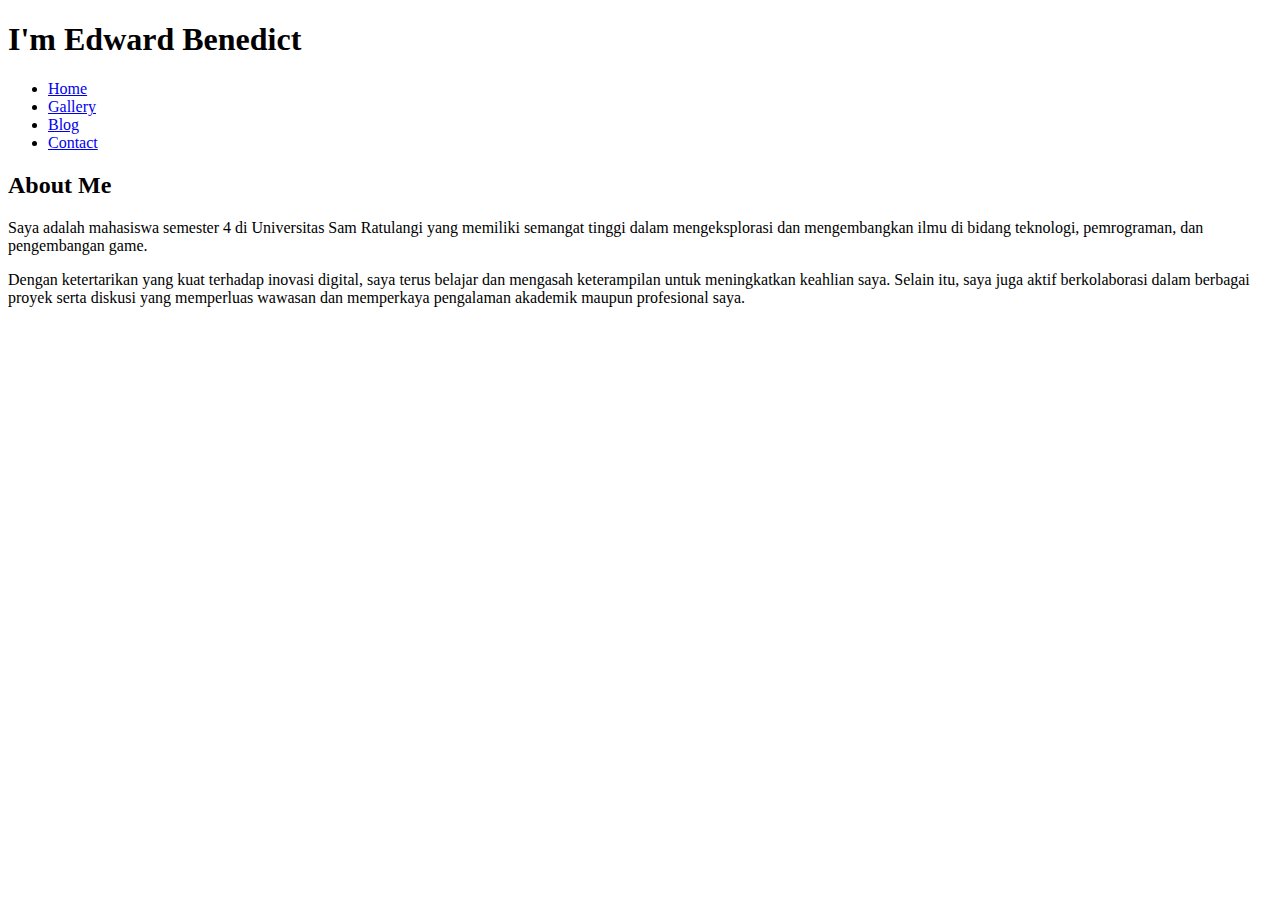
==== index.html @ 8837f5e4 "Rename index_temp.html ke index.html" ====
<!DOCTYPE html>
<html lang="id">
<head>
    <meta charset="UTF-8">
    <meta name="viewport" content="width=device-width, initial-scale=1.0">
    <title>Homepage</title>
</head>
<body>
    <header>
        <h1>I'm Edward Benedict</h1>
        <nav>
            <ul>
                <li><a href="index.html">Home</a></li>
                <li><a href="gallery.html">Gallery</a></li>
                <li><a href="blog.html">Blog</a></li>
                <li><a href="contact.html">Contact</a></li>
            </ul>
        </nav>
    </header>
    <main>
        <h2>About Me</h2>
        <p>Saya adalah mahasiswa semester 4 di Universitas Sam Ratulangi yang memiliki semangat tinggi dalam mengeksplorasi dan mengembangkan ilmu di bidang teknologi, pemrograman, dan pengembangan game.<p>
        <p>Dengan ketertarikan yang kuat terhadap inovasi digital, saya terus belajar dan mengasah keterampilan untuk meningkatkan keahlian saya. Selain itu, saya juga aktif berkolaborasi dalam berbagai proyek serta diskusi yang memperluas wawasan dan memperkaya pengalaman akademik maupun profesional saya.</p>
    </main>
</body>
</html>
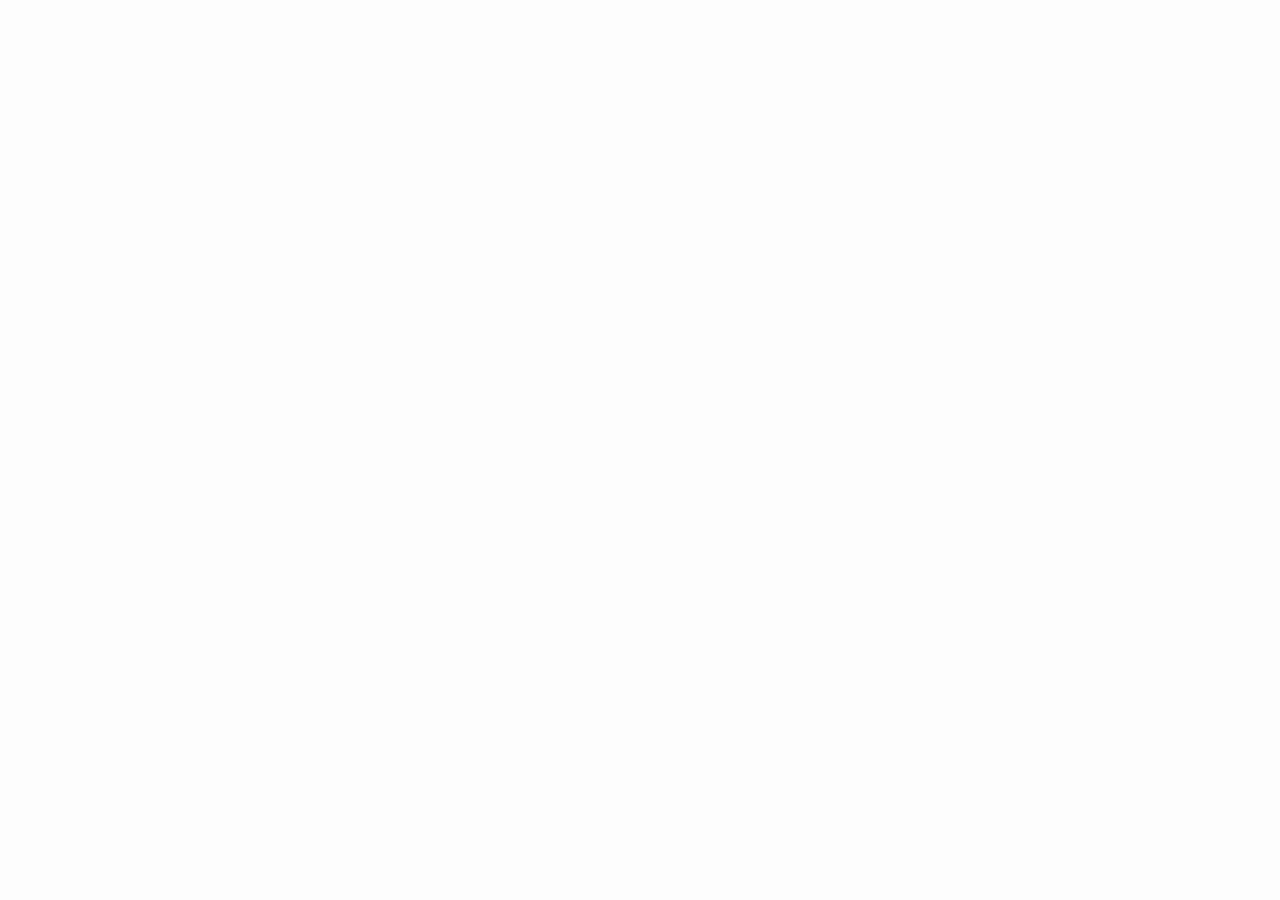
==== commit caf7bf5b: "perubahan pada css dan js" ====
--- a/index.html
+++ b/index.html
@@ -1,26 +1,44 @@
 <!DOCTYPE html>
 <html lang="id">
 <head>
-    <meta charset="UTF-8">
-    <meta name="viewport" content="width=device-width, initial-scale=1.0">
-    <title>Homepage</title>
+    <meta charset="UTF-8" />
+    <meta name="viewport" content="width=device-width, initial-scale=1.0"/>
+    <title>Edward's Zone</title>
+    <link rel="stylesheet" href="index.css" />
+    <link href="https://fonts.googleapis.com/css2?family=Outfit:wght@400;600;700&display=swap" rel="stylesheet">
 </head>
 <body>
-    <header>
-        <h1>I'm Edward Benedict</h1>
-        <nav>
-            <ul>
-                <li><a href="index.html">Home</a></li>
-                <li><a href="gallery.html">Gallery</a></li>
-                <li><a href="blog.html">Blog</a></li>
-                <li><a href="contact.html">Contact</a></li>
-            </ul>
-        </nav>
+    <header class="main-header fade-in fade-delay-1">
+        <div class="container">
+            <button id="dark-mode-toggle" class="dark-toggle">🌙</button>
+                <div class="logo">
+                    <h1>Edward<span class="dot">.</span></h1>
+                <p class="tagline">Developer | Maker | Mahasiswa</p>
+            </div>
+            <nav>
+                <ul class="nav-links">
+                    <li><a href="index.html" class="active">Home</a></li>
+                    <li><a href="gallery.html">Gallery</a></li>
+                    <li><a href="blog.html">Blog</a></li>
+                    <li><a href="contact.html">Contact</a></li>
+                </ul>
+            </nav>
+        </div>
     </header>
-    <main>
-        <h2>About Me</h2>
-        <p>Saya adalah mahasiswa semester 4 di Universitas Sam Ratulangi yang memiliki semangat tinggi dalam mengeksplorasi dan mengembangkan ilmu di bidang teknologi, pemrograman, dan pengembangan game.<p>
-        <p>Dengan ketertarikan yang kuat terhadap inovasi digital, saya terus belajar dan mengasah keterampilan untuk meningkatkan keahlian saya. Selain itu, saya juga aktif berkolaborasi dalam berbagai proyek serta diskusi yang memperluas wawasan dan memperkaya pengalaman akademik maupun profesional saya.</p>
+    
+    <main class="hero">
+        <div class="hero-image fade-in fade-delay-2">
+            <img src="Images/WhatsApp Image 2025-04-13 at 14.11.21_65230e36.jpg" alt="Foto Edward" />
+        </div>
+        <div class="hero-text fade-in fade-delay-3">
+            <p class="intro-role">Mahasiswa | Maker | Developer</p>
+            <h2>Hi, I'm Edward Benedict!</h2>
+            <p>
+                Saya merupakan mahasiswa semester 4 di Universitas Sam Ratulangi yang memiliki minat mendalam dalam bidang teknologi, pemrograman, dan pengembangan game. Saat ini, saya sedang aktif mengeksplorasi dunia digital, memperluas keterampilan teknis, serta berkolaborasi dalam berbagai proyek untuk menciptakan solusi kreatif dan inovatif yang berdampak positif.
+            </p>
+            <a href="gallery.html" class="cta-button fade-in fade-delay-4">Lihat Karya Saya</a>
+        </div>
     </main>
+    <script src="theme.js"></script>
 </body>
 </html>
--- a/index.css
+++ b/index.css
@@ -0,0 +1,206 @@
+* {
+    transition: background-color 0.4s ease, color 0.4s ease, border-color 0.4s ease;
+}
+
+body {
+    font-family: 'Outfit', sans-serif;
+    margin: 0;
+    padding: 0;
+    background: #fdfdfd;
+    color: #333;
+}
+
+/* Header */
+.main-header {
+    text-align: center;
+    padding: 30px 15px 20px;
+}
+
+.logo h1 {
+    font-size: 2.5rem;
+    font-weight: 800;
+    margin-bottom: 5px;
+}
+
+.logo .dot {
+    color: #ff758c;
+}
+
+.tagline {
+    font-weight: 400;
+    font-size: 1rem;
+    color: #666;
+    margin-top: 5px;
+}
+
+/* Navigation */
+.nav-links {
+    list-style: none;
+    padding: 0;
+    display: flex;
+    justify-content: center;
+    gap: 20px;
+    margin-top: 10px;
+}
+
+.nav-links li a {
+    text-decoration: none;
+    font-weight: 600;
+    color: #555;
+}
+
+.nav-links li a:hover,
+.nav-links li a.active {
+    color: #ff758c;
+}
+
+/* Hero Section */
+.hero {
+    display: flex;
+    align-items: center;
+    justify-content: center;
+    gap: 30px;
+    padding: 40px 20px;
+    max-width: 1000px;
+    margin: 0 auto;
+    flex-wrap: wrap;
+}
+
+.hero-image {
+    flex: 0 0 140px;
+    text-align: center;
+}
+
+.hero-image img {
+    width: 120px;
+    height: 120px;
+    border-radius: 50%;
+    object-fit: cover;
+    box-shadow: 0 8px 20px rgba(0, 0, 0, 0.1);
+}
+
+.hero-text {
+    flex: 1 1 350px;
+    min-width: 280px;
+}
+
+.hero-text .intro-role {
+    text-transform: uppercase;
+    letter-spacing: 1px;
+    font-size: 0.85rem;
+    font-weight: bold;
+    color: #666;
+    margin-bottom: 10px;
+}
+
+.hero-text h2 {
+    font-size: 2.3rem;
+    color: #ff758c;
+    margin-bottom: 20px;
+}
+
+.hero-text p {
+    font-size: 1.05rem;
+    line-height: 1.7;
+    margin-bottom: 20px;
+    text-align: justify;
+    color: #444;
+}
+
+.cta-button {
+    display: inline-block;
+    padding: 12px 25px;
+    background: linear-gradient(135deg, #fcb69f, #ff758c);
+    color: white;
+    border-radius: 30px;
+    text-decoration: none;
+    font-weight: bold;
+}
+
+.cta-button:hover {
+    background: linear-gradient(135deg, #a18cd1, #fbc2eb);
+    transform: translateY(-2px);
+}
+
+/* Animation */
+@keyframes fadeInUp {
+    from {
+        opacity: 0;
+        transform: translateY(20px);
+    }
+    to {
+        opacity: 1;
+        transform: translateY(0);
+    }
+}
+
+.fade-in {
+    opacity: 0;
+    animation: fadeInUp 1s ease forwards;
+}
+
+.fade-delay-1 { animation-delay: 0.2s; }
+.fade-delay-2 { animation-delay: 0.4s; }
+.fade-delay-3 { animation-delay: 0.6s; }
+.fade-delay-4 { animation-delay: 0.8s; }
+
+/* Responsive */
+@media (max-width: 768px) {
+    .hero {
+        flex-direction: column;
+        text-align: center;
+    }
+
+    .hero-image {
+        margin-bottom: 20px;
+    }
+
+    .hero-text h2 {
+        font-size: 2rem;
+    }
+}
+
+/* Dark Mode Styles */
+body.dark-mode {
+    background: #121212;
+    color: #f1f1f1;
+}
+
+body.dark-mode .hero-text p,
+body.dark-mode .hero-text .intro-role,
+body.dark-mode .tagline {
+    color: #ccc;
+}
+
+body.dark-mode .nav-links li a {
+    color: #ccc;
+}
+
+body.dark-mode .nav-links li a:hover,
+body.dark-mode .nav-links li a.active {
+    color: #ffb6c1;
+}
+
+body.dark-mode .cta-button {
+    background: linear-gradient(135deg, #6366f1, #ec4899);
+}
+
+body.dark-mode .cta-button:hover {
+    background: linear-gradient(135deg, #4b5563, #d946ef);
+}
+
+/* Dark Mode Toggle Button */
+.dark-toggle {
+    position: absolute;
+    top: 20px;
+    right: 20px;
+    background: none;
+    border: none;
+    font-size: 1.5rem;
+    cursor: pointer;
+    transition: transform 0.2s;
+}
+
+.dark-toggle:hover {
+    transform: scale(1.1);
+}
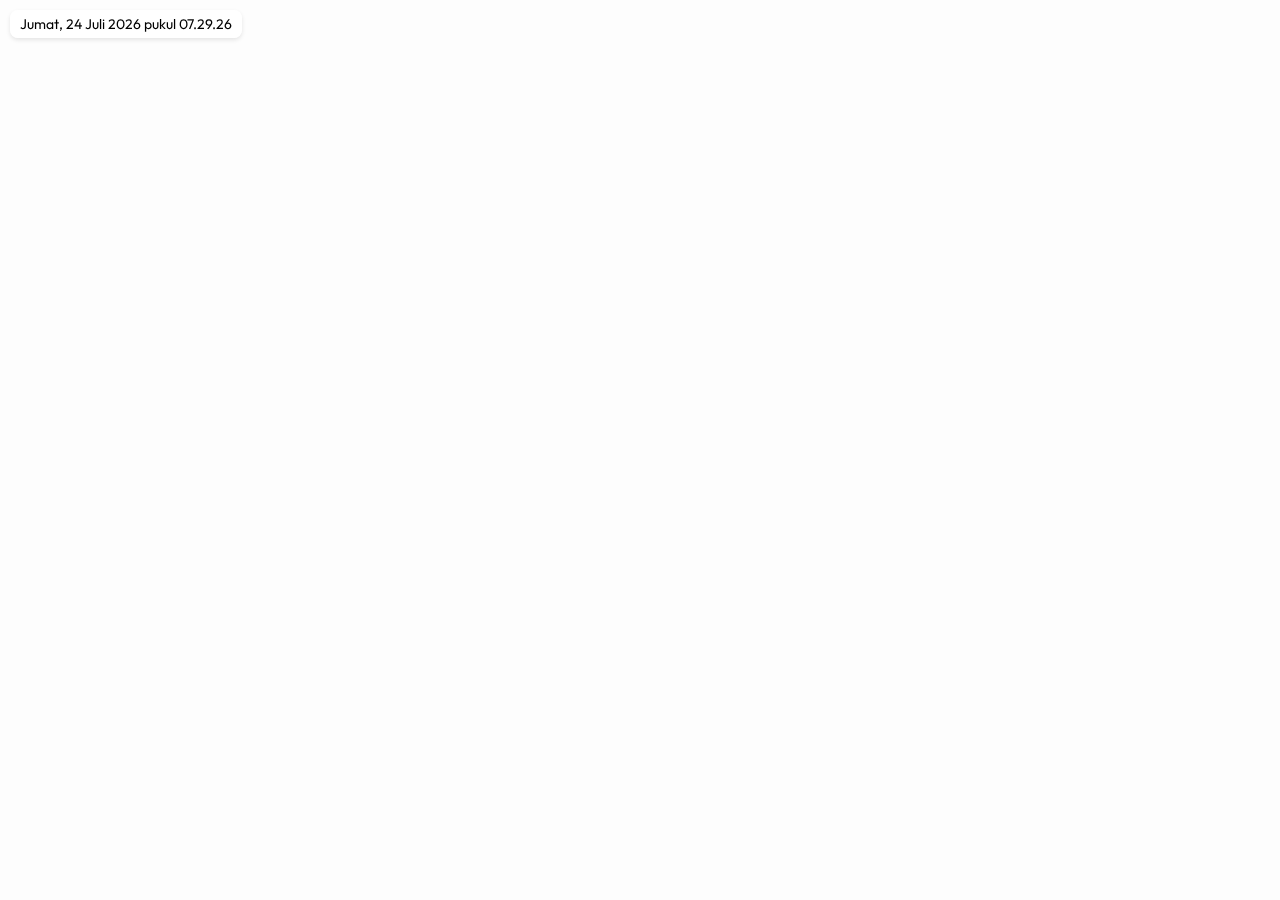
==== commit 37a8ef25: "penambahan clock" ====
--- a/index.html
+++ b/index.html
@@ -8,11 +8,14 @@
     <link href="https://fonts.googleapis.com/css2?family=Outfit:wght@400;600;700&display=swap" rel="stylesheet">
 </head>
 <body>
+    <!-- Tanggal & Waktu Realtime -->
+    <div id="clock" class="clock"></div>
+
     <header class="main-header fade-in fade-delay-1">
         <div class="container">
             <button id="dark-mode-toggle" class="dark-toggle">🌙</button>
-                <div class="logo">
-                    <h1>Edward<span class="dot">.</span></h1>
+            <div class="logo">
+                <h1>Edward<span class="dot">.</span></h1>
                 <p class="tagline">Developer | Maker | Mahasiswa</p>
             </div>
             <nav>
@@ -39,6 +42,23 @@
             <a href="gallery.html" class="cta-button fade-in fade-delay-4">Lihat Karya Saya</a>
         </div>
     </main>
+
     <script src="theme.js"></script>
+
+    <!-- Script Jam Realtime -->
+    <script>
+        function updateClock() {
+            const now = new Date();
+            const options = {
+                weekday: 'long', year: 'numeric', month: 'long',
+                day: 'numeric', hour: '2-digit', minute: '2-digit', second: '2-digit'
+            };
+            const formatted = now.toLocaleString('id-ID', options);
+            document.getElementById('clock').textContent = formatted;
+        }
+
+        setInterval(updateClock, 1000);
+        updateClock(); // panggil sekali saat pertama
+    </script>
 </body>
 </html>
--- a/index.css
+++ b/index.css
@@ -204,3 +204,22 @@
 .dark-toggle:hover {
     transform: scale(1.1);
 }
+
+.clock {
+    position: fixed;
+    top: 10px;
+    left: 10px;
+    background-color: rgba(255, 255, 255, 0.85);
+    padding: 5px 10px;
+    border-radius: 8px;
+    font-family: 'Outfit', sans-serif;
+    font-size: 14px;
+    z-index: 1000;
+    color: #000;
+    box-shadow: 0 2px 4px rgba(0,0,0,0.1);
+}
+
+body.dark-mode .clock {
+    background-color: rgba(30, 30, 30, 0.85);
+    color: #fff;
+}
